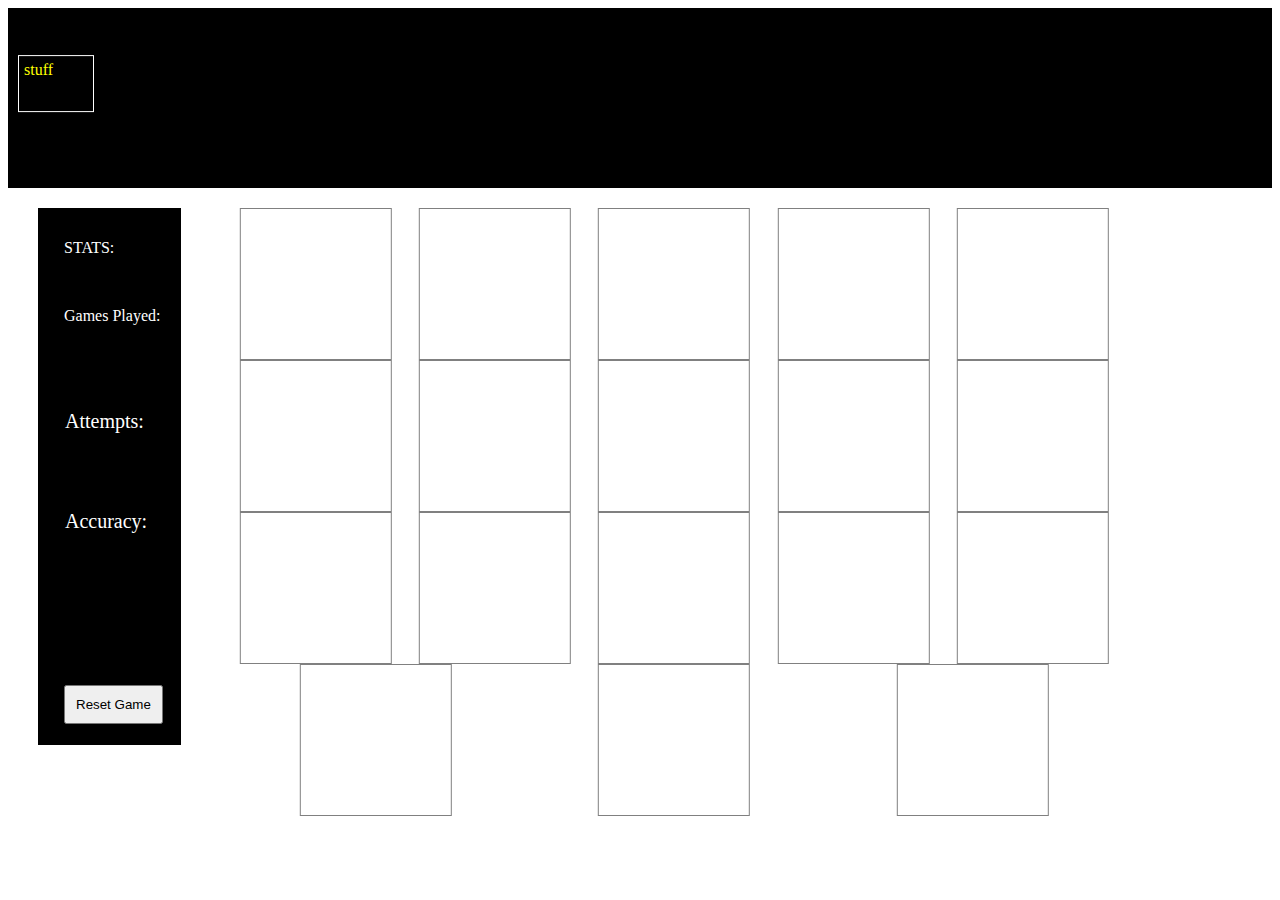
==== index.html @ 0ab3e033 "Memory Match v0.1 - Michael Ahn" ====
<!DOCTYPE html>
<head>
    <meta charset="UTF-8">
    <meta name="viewport"
          content="width=device-width, user-scalable=no, initial-scale=1.0, maximum-scale=1.0, minimum-scale=1.0">
    <meta http-equiv="X-UA-Compatible" content="ie=edge">
    <title>Document</title>
    <link rel="stylesheet" href="style.css">
    <script src="https://code.jquery.com/jquery-3.1.0.js"></script>
    <script type="text/javascript" src="main.js"></script>
        <script>

        </script>
</head>
<body>
        <!--<audio autoplay>-->
            <!--<source src="../memory_match/images/pacman_beginning.wav" type="audio/wav">-->
        <!--</audio>-->
    <header class="header">
        <div id="logo">stuff</div>
        <div id="title"></div>
        <div id="settings"></div>
        <div id="about"></div>
    </header>
    <div class="stats">STATS:
        <div class="games-played">
            <div class="label">Games Played:</div>
            <div class="value"></div>
        </div>
        <div class="attempts">
            <div class="label">Attempts:</div>
            <div class="value"></div>
        </div>
        <div class="accuracy">
            <div class="label">Accuracy:</div>
            <div class="value"></div>
        </div>
        <button class="reset">Reset Game</button>
    </div>
    <div id="game-area">
        <div class="card" id="card1"></div>
        <div class="card" id="card2"></div>
        <div class="card" id="card3"></div>
        <div class="card" id="card4"></div>
        <div class="card" id="card5"></div>
        <div class="card" id="card6"></div>
        <div class="card" id="card7"></div>
        <div class="card" id="card8"></div>
        <div class="card" id="card9"></div>
        <div class="card" id="card10"></div>
        <div class="card" id="card11"></div>
        <div class="card" id="card12"></div>
        <div class="card" id="card13"></div>
        <div class="card" id="card14"></div>
        <div class="card" id="card15"></div>
        <div class="card" id="card16"></div>
        <div class="card" id="card17"></div>
        <div class="card" id="card18"></div>
    </div>
</body>
</html>
---- style.css ----
/*body {*/
    /*background-image:url("../memory_match/images/tardis.gif");*/
    /*background-size:100%;*/
    /*background-repeat: repeat-y;*/
    /*background-attachment: fixed;*/
    /*height:80%;*/
    /*width:80%*/
/*};*/

.header {
    display:inline-block;
    width:100%;
    background-color: black;
    color: yellow;
    height: 20vh;
    /*background-image: url("../memory_match/images/pacman.gif");*/
    margin-bottom:20px;
}
#title {
    text-align: center;
    display:block;
    font-size: 100px;
    transform:translateY(-20%)
}

#logo {
    border: 1px solid white;
    display:inline-block;
    width:5vw;
    height:5vh;
    margin:30px 10px 10px 10px;
    padding: 5px;
    transform:translateY(30%)
}
#game-area {
    display:flex;
    width:70vw;
    height:auto;
    transform:translate(5%);
    text-align:center;
    flex-flow: wrap;
    /*border:1px solid black;*/
    /*background-color:navy;*/
}

.card {
    height: 150px;
    width: 150px;
    display: inline-block;
    margin: auto;
    vertical-align:middle;
    border: 1px solid grey;
}

.stats {
    display:inline-block;
    float:left;
    border: 1px solid black;
    padding: 30px 20px 10px 25px;
    margin:0px 0px 0px 30px;
    height:55vh;
    position:relative;
    background-color:black;
    color:white;
}

.reset {
    display:block;
    position:absolute;
    bottom:20px;
    padding:10px;
}

.accuracy {
    position:absolute;
    top: 300px;
    border:1px solid black;
    font-size:20px;
}

.attempts {
    position:absolute;
    top:200px;
    border:1px solid black;
    font-size:20px;
}

.games-played {
    position:relative;
    top:50px;
}
.bluemap {
    background-image:url("../memory_match/images/maps/bluemap.png");
    max-height:100%;
    max-width:100%;
    background-size:cover;
    display:inline-block
}
.darkpurplemap {
    background-image:url("../memory_match/images/maps/darkpurplemap.png");
    max-height:100%;
    max-width:100%;
    background-size:cover;
    display:inline-block
}
.greenmap {
    background-image:url("../memory_match/images/maps/greenmap.png");
    max-height:100%;
    max-width:100%;
    background-size:cover;
    display:inline-block
}
.lightpurplemap {
    background-image:url("../memory_match/images/maps/lightpurplemap.png");
    max-height:100%;
    max-width:100%;
    background-size:cover;
    display:inline-block
}
.pinkmap {
    background-image:url("../memory_match/images/maps/pinkmap.png");
    max-height:100%;
    max-width:100%;
    background-size:cover;
    display:inline-block
}
.redmap {
    background-image:url("../memory_match/images/maps/redmap.png");
    max-height:100%;
    max-width:100%;
    background-size:cover;
    display:inline-block
}
.apple {
    background-image:url("../memory_match/images/apple1.png");
    max-height:100%;
    max-width:100%;
    background-size:cover;
    display:inline-block
}

.blueghost {
    background-image:url("../memory_match/images/blueghost1.png");
    max-height:100%;
    max-width:100%;
    background-size:cover;
    display:inline-block
}

.gif1 {
    max-height:100%;
    max-width:100%
}

.cherry {
    background-image:url("../memory_match/images/cherry.png");
    max-height:100%;
    max-width:100%;
    background-size:cover;
    display:inline-block
}

.lightblueghost {
    background-image:url("../memory_match/images/lightblue ghost.png");
    max-height:100%;
    max-width:100%;
    background-size:cover;
    display:inline-block
}

.orangeghost {
    background-image:url("../memory_match/images/orangeghost.png");
    max-height:100%;
    max-width:100%;
    background-size:cover;
    display:inline-block
}

.pacman {
    background-image:url("../memory_match/images/pacman.png");
    max-height:100%;
    max-width:100%;
    background-size:cover;
    display:inline-block
}

.strawberry {
    background-image:url("../memory_match/images/strawberry.png");
    max-height:100%;
    max-width:100%;
    background-size:cover;
    display:inline-block
}

.pinkghost {
    background-image:url("../memory_match/images/pinkghost1.png");
    max-height:100%;
    max-width:100%;
    background-size:cover;
    display:inline-block
}

.redghost {
    background-image:url("../memory_match/images/redghost.png");
    max-height:100%;
    max-width:100%;
    background-size:cover;
    display:inline-block
}

/*.front {*/
    /*height:100%;*/
    /*width:100%;*/
    /*position:relative*/
/*}*/
/*.back {*/
    /*height:100%;*/
    /*width:100%;*/
    /*position:inherit*/
/*}*/



/*body {*/
    /*background-image:url("../memory_match/images/pacmanbackground.gif");*/
    /*background-size:cover;*/
/*}*/
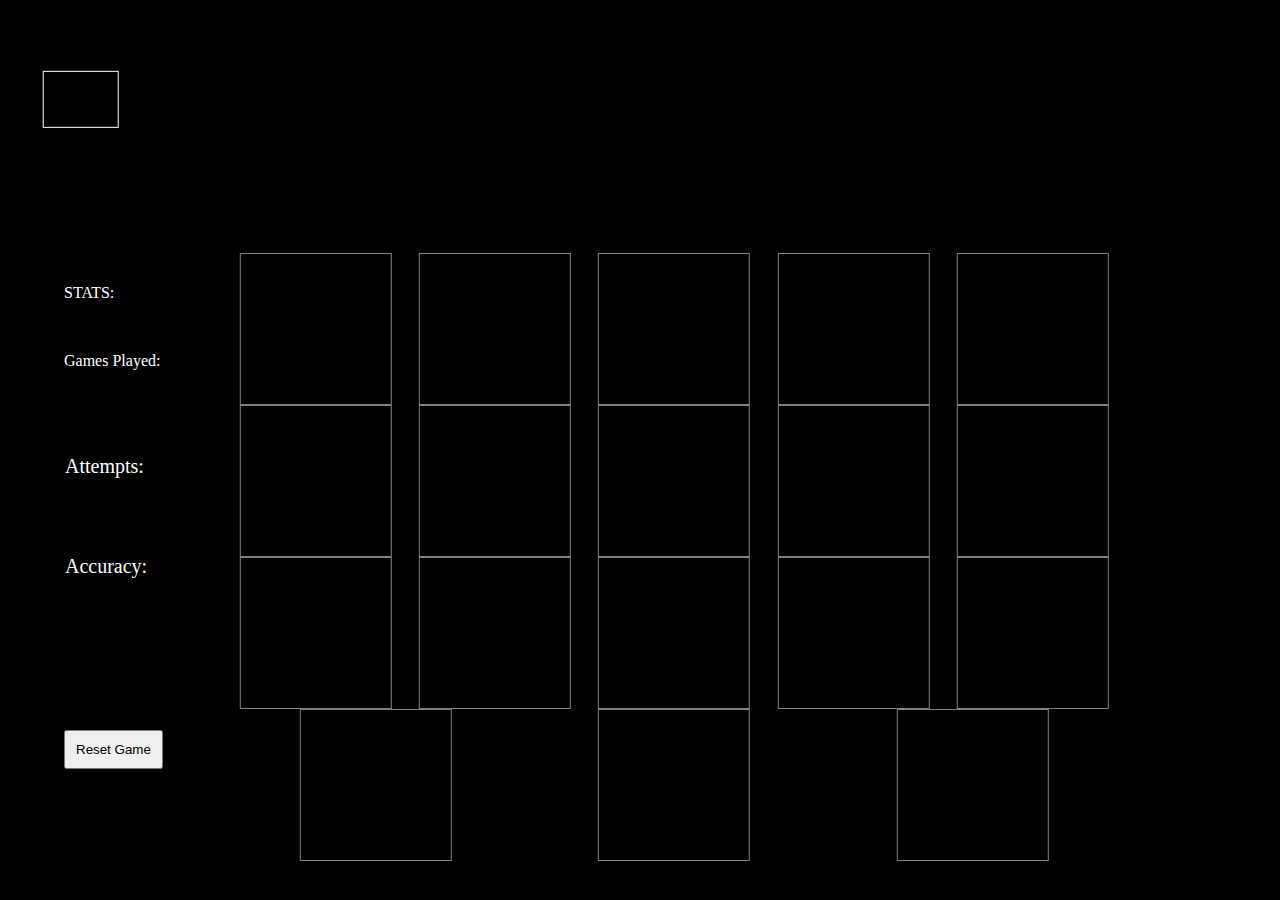
==== commit bbd3f8fd: "version 0.1 - Michael Ahn" ====
--- a/index.html
+++ b/index.html
@@ -17,7 +17,7 @@
             <!--<source src="../memory_match/images/pacman_beginning.wav" type="audio/wav">-->
         <!--</audio>-->
     <header class="header">
-        <div id="logo">stuff</div>
+        <div id="logo"></div>
         <div id="title"></div>
         <div id="settings"></div>
         <div id="about"></div>
@@ -44,18 +44,18 @@
         <div class="card" id="card4"></div>
         <div class="card" id="card5"></div>
         <div class="card" id="card6"></div>
-        <div class="card" id="card7"></div>
-        <div class="card" id="card8"></div>
-        <div class="card" id="card9"></div>
-        <div class="card" id="card10"></div>
-        <div class="card" id="card11"></div>
-        <div class="card" id="card12"></div>
-        <div class="card" id="card13"></div>
-        <div class="card" id="card14"></div>
-        <div class="card" id="card15"></div>
-        <div class="card" id="card16"></div>
-        <div class="card" id="card17"></div>
-        <div class="card" id="card18"></div>
+            <div class="card" id="card7"></div>
+            <div class="card" id="card8"></div>
+            <div class="card" id="card9"></div>
+            <div class="card" id="card10"></div>
+            <div class="card" id="card11"></div>
+            <div class="card" id="card12"></div>
+                <div class="card" id="card13"></div>
+                <div class="card" id="card14"></div>
+                <div class="card" id="card15"></div>
+                <div class="card" id="card16"></div>
+                <div class="card" id="card17"></div>
+                <div class="card" id="card18"></div>
     </div>
 </body>
 </html>--- a/style.css
+++ b/style.css
@@ -1,20 +1,22 @@
-/*body {*/
-    /*background-image:url("../memory_match/images/tardis.gif");*/
-    /*background-size:100%;*/
-    /*background-repeat: repeat-y;*/
-    /*background-attachment: fixed;*/
-    /*height:80%;*/
-    /*width:80%*/
-/*};*/
+body {
+    /*background-image:url("../memory_match/images/blankpacmangame.gif");*/
+    /*background-size:cover;*/
+    background-color:black;
+    max-width:100vw;
+    overflow:hidden;
+}
 
 .header {
     display:inline-block;
     width:100%;
     background-color: black;
     color: yellow;
-    height: 20vh;
-    /*background-image: url("../memory_match/images/pacman.gif");*/
+    height: 25vh;
+    background-image: url("../memory_match/images/pacmanlogosolo.png");
+    background-size:55% auto;
+    background-repeat:no-repeat;
     margin-bottom:20px;
+    transform:translate(23%,7%);
 }
 #title {
     text-align: center;
@@ -30,7 +32,7 @@
     height:5vh;
     margin:30px 10px 10px 10px;
     padding: 5px;
-    transform:translateY(30%)
+    transform:translate(-350%,30%)
 }
 #game-area {
     display:flex;
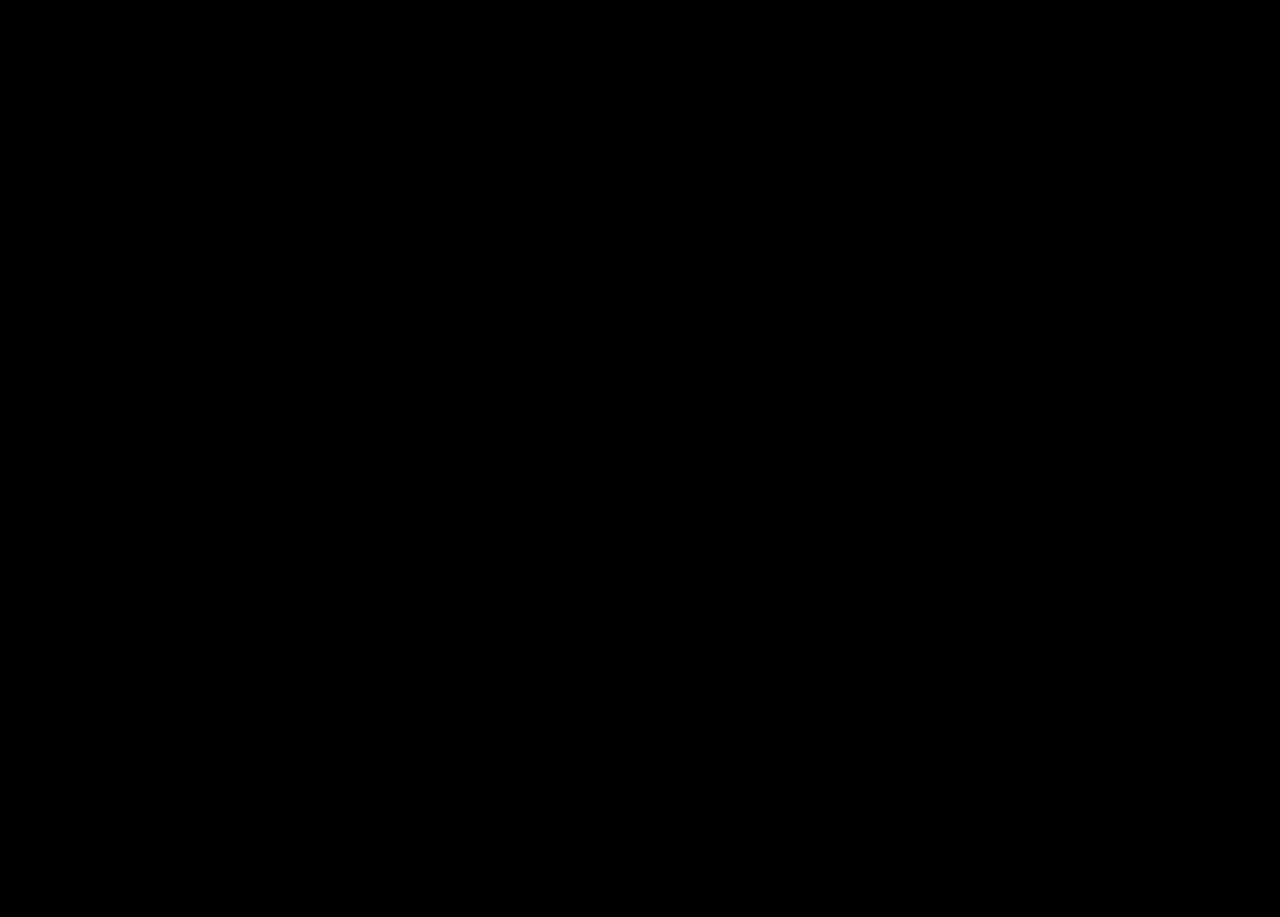
==== commit 7b9cd883: "This is the completed version of version 1.0, only about me page is needed - 9/17/17" ====
--- a/index.html
+++ b/index.html
@@ -13,49 +13,35 @@
         </script>
 </head>
 <body>
-        <!--<audio autoplay>-->
+        <audio autoplay>
             <!--<source src="../memory_match/images/pacman_beginning.wav" type="audio/wav">-->
-        <!--</audio>-->
+        </audio>
     <header class="header">
         <div id="logo"></div>
         <div id="title"></div>
         <div id="settings"></div>
         <div id="about"></div>
     </header>
-    <div class="stats">STATS:
+    <div class="stats game-score">
         <div class="games-played">
-            <div class="label">Games Played:</div>
+            <div class="label"></div>
             <div class="value"></div>
         </div>
         <div class="attempts">
-            <div class="label">Attempts:</div>
+            <div class="label"></div>
             <div class="value"></div>
         </div>
         <div class="accuracy">
-            <div class="label">Accuracy:</div>
+            <div class="label"></div>
             <div class="value"></div>
         </div>
-        <button class="reset">Reset Game</button>
+        <button class="reset" type="submit">
+            <audio id="chomp" loop>
+            </audio>
+        </button>
     </div>
-    <div id="game-area">
-        <div class="card" id="card1"></div>
-        <div class="card" id="card2"></div>
-        <div class="card" id="card3"></div>
-        <div class="card" id="card4"></div>
-        <div class="card" id="card5"></div>
-        <div class="card" id="card6"></div>
-            <div class="card" id="card7"></div>
-            <div class="card" id="card8"></div>
-            <div class="card" id="card9"></div>
-            <div class="card" id="card10"></div>
-            <div class="card" id="card11"></div>
-            <div class="card" id="card12"></div>
-                <div class="card" id="card13"></div>
-                <div class="card" id="card14"></div>
-                <div class="card" id="card15"></div>
-                <div class="card" id="card16"></div>
-                <div class="card" id="card17"></div>
-                <div class="card" id="card18"></div>
+    <div class="insertcointoplay" id="game-area" >
+
     </div>
 </body>
 </html>--- a/style.css
+++ b/style.css
@@ -1,44 +1,145 @@
 body {
-    /*background-image:url("../memory_match/images/blankpacmangame.gif");*/
-    /*background-size:cover;*/
+    /*background-image:url("../memory_match/images/joystickbackground.png");*/
+    background-size: auto;
     background-color:black;
     max-width:100vw;
     overflow:hidden;
 }
-
+.bodyimage {
+    /*background-image:url("../memory_match/images/joystickbackground1.png");*/
+    background-size: auto;
+    background-color:black;
+    max-width:100vw;
+    max-height:100vh;
+    overflow:hidden;
+}
 .header {
-    display:inline-block;
-    width:100%;
+    display:flex;
+}
+
+#title {
+    display:block;
+    width:55%;
     background-color: black;
-    color: yellow;
     height: 25vh;
     background-image: url("../memory_match/images/pacmanlogosolo.png");
-    background-size:55% auto;
+    background-size:contain;
     background-repeat:no-repeat;
-    margin-bottom:20px;
-    transform:translate(23%,7%);
-}
-#title {
-    text-align: center;
-    display:block;
-    font-size: 100px;
-    transform:translateY(-20%)
+    margin-left:auto;
+    margin-right:auto;
+    transform:translate(-9%,7%);
 }
 
 #logo {
-    border: 1px solid white;
+    /*background-image: url("../memory_match/images/pacman.gif");*/
+    background-size:contain;
+    background-repeat:no-repeat;
     display:inline-block;
-    width:5vw;
-    height:5vh;
-    margin:30px 10px 10px 10px;
-    padding: 5px;
-    transform:translate(-350%,30%)
-}
+    width:8vw;
+    height:10vh;
+    margin:40px 10px 10px 10px;
+    padding: 10px;
+    transform:translate(40%,20%);
+}
+@keyframes blink {
+    30% {opacity:0;}
+}
+
+.insertcointoplay {
+    background-image: url("../memory_match/images/whiteinsertcoin.png");
+    width:7.5vw;
+    display:block;
+    background-repeat:no-repeat;
+    background-size:contain;
+    height:20px;
+    margin-top:60px;
+    padding-left:20px;
+    transform:translate(20%);
+    animation: blink 1s linear infinite
+}
+.game-score {
+    background-image: url("../memory_match/images/gamescore.png");
+    width:50px;
+    display:inline-flex;
+    background-repeat: no-repeat;
+    background-size:contain;
+    transform:translate(0%);
+    margin-top:0px;
+}
+.games-played .label {
+    background-image: url("../memory_match/images/gamesplayed.png");
+    width:5.5vw;
+    transform:translate(-40%);
+    display:block;
+    background-repeat: no-repeat;
+    background-size:contain;
+    height:35px;
+}
+.games-played .value {
+    font-size:23px;
+    -webkit-font-smoothing: none;
+    font-weight: bold;
+}
+.games-played {
+    transform:translate(25%);
+}
+
+.attempts .label{
+    background-image: url("../memory_match/images/livesused.png");
+    width:4.5vw;
+    transform:translate(-39%);
+    display:block;
+    background-repeat: no-repeat;
+    background-size:contain;
+    height:35px;
+}
+.attempts .value {
+    font-size:23px;
+    -webkit-font-smoothing: none;
+    font-weight: bold;
+}
+.attempts {
+    transform:translate(17%, -35%);
+}
+.accuracy .label {
+    background-image: url("../memory_match/images/accuracy.png");
+    width:7.5vw;
+    transform:translate(-20%);
+    display:block;
+    background-repeat: no-repeat;
+    background-size:contain;
+    height:20px;
+}
+.accuracy .value {
+    font-size:23px;
+    -webkit-font-smoothing: none;
+    font-weight: bold;
+    transform:translate(13%)
+
+}
+.accuracy {
+    transform:translate(0%,-35%)
+}
+.reset {
+    background-image: url("../memory_match/images/insertcoinpic.png");
+    height:75px;
+    width:65px;
+    background-size: contain;
+    background-repeat:no-repeat;
+    background-color:black;
+    border: 0 solid black;
+    transform:translate(-20%, 15%);
+    display:block;
+    position:absolute;
+    bottom:20px;
+    padding:0;
+}
+
 #game-area {
     display:flex;
     width:70vw;
-    height:auto;
-    transform:translate(5%);
+    height:68vh;
+    transform:translate(10%,2%);
     text-align:center;
     flex-flow: wrap;
     /*border:1px solid black;*/
@@ -46,44 +147,35 @@
 }
 
 .card {
-    height: 150px;
-    width: 150px;
+    height: 22vh;
+    width: 11vw;
     display: inline-block;
     margin: auto;
     vertical-align:middle;
-    border: 1px solid grey;
 }
 
 .stats {
     display:inline-block;
     float:left;
-    border: 1px solid black;
     padding: 30px 20px 10px 25px;
     margin:0px 0px 0px 30px;
     height:55vh;
     position:relative;
-    background-color:black;
+    /*background-color:black;*/
     color:white;
-}
-
-.reset {
-    display:block;
-    position:absolute;
-    bottom:20px;
-    padding:10px;
+    font-size:20px;
+    transform:translateY(5%)
 }
 
 .accuracy {
     position:absolute;
     top: 300px;
-    border:1px solid black;
     font-size:20px;
 }
 
 .attempts {
     position:absolute;
     top:200px;
-    border:1px solid black;
     font-size:20px;
 }
 
@@ -91,6 +183,8 @@
     position:relative;
     top:50px;
 }
+
+
 .bluemap {
     background-image:url("../memory_match/images/maps/bluemap.png");
     max-height:100%;
@@ -210,23 +304,12 @@
     display:inline-block
 }
 
-/*.front {*/
-    /*height:100%;*/
-    /*width:100%;*/
-    /*position:relative*/
-/*}*/
-/*.back {*/
-    /*height:100%;*/
-    /*width:100%;*/
-    /*position:inherit*/
-/*}*/
-
-
-
-/*body {*/
-    /*background-image:url("../memory_match/images/pacmanbackground.gif");*/
-    /*background-size:cover;*/
-/*}*/
-
-
-
+.hidden {
+    visibility:hidden;
+ }
+
+ .visible {
+     visibility:visible;
+ }
+
+
